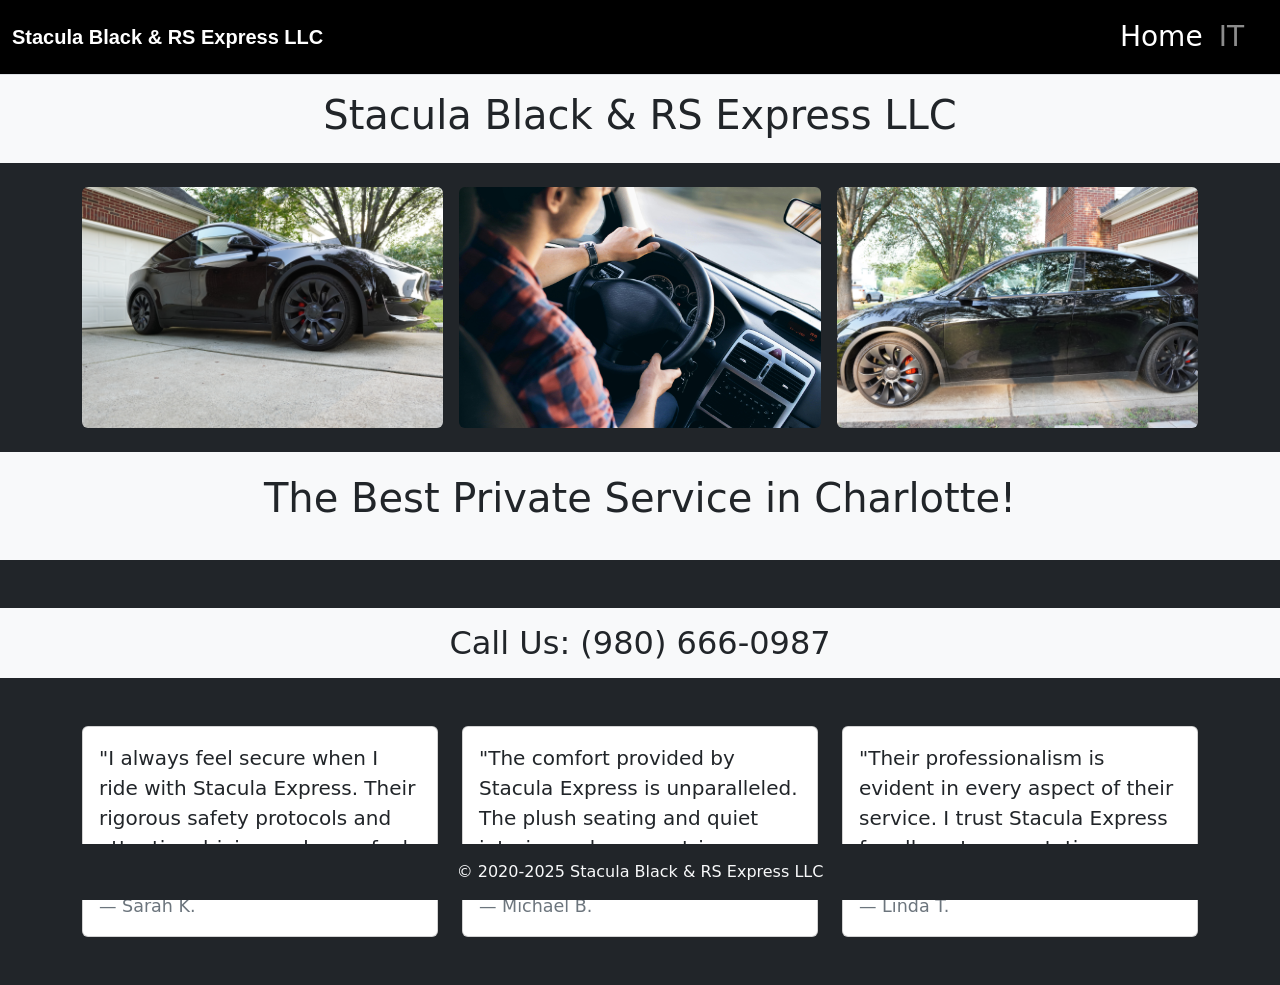
==== index.html @ 39ce2d7f "Initial commit for staculaexpress.com" ====
<!DOCTYPE html>
<html lang="en">
  <head>
    <meta charset="UTF-8" />
    <meta name="viewport" content="width=device-width, initial-scale=1" />
    <meta name="keywords" content="Charlotte Transportation Services, Charlotte Express Delivery, Charlotte Logistics, Transportation Company Charlotte, Express Shipping Charlotte, Stacula Express Charlotte, Stacula Black & RS Express LLC, Stacula Express Transportation, Stacula Black & RS Express LLC Services, Stacula Express, Stacula Express LLC, Reliable Transportation Services in Charlotte, Affordable Express Delivery in Charlotte, Fast Local Transportation Charlotte, Professional Logistics Services in Charlotte, Secure Transport Solutions in Charlotte">


    <!-- Bootstrap CSS -->

    <link rel="stylesheet" href="bootstrap-5.3.3-dist/dist/css/bootstrap.min.css" />
    <!-- Custom CSS -->
    <link rel="stylesheet" href="styles.css" />
    <title>Stacula Express</title>
  </head>
  <body class="bg-dark text-light">
    <!-- Responsive Navbar -->
    <nav class="navbar navbar-expand-lg navbar-dark bg-black sticky-top border-bottom">
      <div class="container-fluid">
        <a class="navbar-brand mx-auto" href="#">Stacula Black & RS Express LLC</a>
        <button class="navbar-toggler" type="button" data-bs-toggle="offcanvas" data-bs-target="#offcanvasNavbar" aria-controls="offcanvasNavbar" aria-label="Toggle navigation">
          <span class="navbar-toggler-icon"></span>
        </button>
        <div class="offcanvas offcanvas-end text-bg-dark" tabindex="-1" id="offcanvasNavbar" aria-labelledby="offcanvasNavbarLabel">
          <div class="offcanvas-header bg-black">
            <h5 class="offcanvas-title" id="offcanvasNavbarLabel">sales@staculaexpress.com <br> (980) 666 - 0987</h5>
            <button type="button" class="btn-close btn-close-white" data-bs-dismiss="offcanvas" aria-label="Close"></button>
          </div>
          <div class="offcanvas-body bg-black">
            <ul class="navbar-nav justify-content-end flex-grow-1 pe-3">
              <li class="nav-item">
                <a class="nav-link active fs-3" aria-current="page" href="#">Home</a>
              </li>
              <li class="nav-item">
                <a class="nav-link fs-3" href="/it/index.html">IT</a>
              </li>
              <!--
              <li class="nav-item dropdown">
                <a class="nav-link dropdown-toggle" href="#" role="button" data-bs-toggle="dropdown" aria-expanded="false">
                  Dropdown
                </a>
                -->
                <ul class="dropdown-menu dropdown-menu-dark">
                  <li><a class="dropdown-item" href="/it/index.html">IT Services</a></li>
                  <!--
                  <li><a class="dropdown-item" href="#">Another action</a></li>
                  <li><hr class="dropdown-divider" /></li>
                  <li><a class="dropdown-item" href="#">Something else here</a></li>
                  -->
                </ul>
              </li>
            </ul>
          </div>
        </div>
      </div>
    </nav>

    <!-- Company Name Header -->
    <header class="py-3 bg-light text-dark">
      <div class="container">
        <h1 class="text-center justify-content-center">Stacula Black & RS Express LLC</h1>
      </div>
    </header>
    
    
    

    <!-- Image Grid -->
    <main class="container my-4">
      <div class="row g-3">
        <div class="col-12 col-md-4">
          <img src="Tesla/DSC00095.JPG" alt="black tesla" class="img-fluid rounded" />
        </div>
        <div class="col-12 col-md-4">
          <img src="Tesla/pexels-jeshoots-com-147458-13861.jpg" alt="driver in car" class="img-fluid rounded" />
        </div>
        <div class="col-12 col-md-4">
          <img src="Tesla/DSC00104.JPG" alt="black tesla" class="img-fluid rounded" />
        </div>
      </div>
    </main>

    <!-- Public Message -->
    <section class="py-3 bg-light text-dark text-center mb-5">
      <p class="fs-1">The Best Private Service in Charlotte!</p>
    </section>

    <section class="container-fluid bg-light py-3">
      <div class="row">
        <div class="col text-center">
          <h2 class="mb-0 text-dark">Call Us: (980) 666-0987</h2>
        </div>
      </div>
    </section>
    

    <section class="container my-5">
      <div class="row">
        <!-- Safety Testimonial: Visible on medium and larger screens -->
        <div class="col-md-4 d-none d-md-block">
          <div class="card h-100">
            <div class="card-body">
              <blockquote class="blockquote mb-0">
                <p>"I always feel secure when I ride with Stacula Express. Their rigorous safety protocols and attentive driving make me feel safe every time."</p>
                <footer class="blockquote-footer">Sarah K.</footer>
              </blockquote>
            </div>
          </div>
        </div>
        <!-- Comfort Testimonial: Always visible -->
        <div class="col-md-4">
          <div class="card h-100">
            <div class="card-body">
              <blockquote class="blockquote mb-0">
                <p>"The comfort provided by Stacula Express is unparalleled. The plush seating and quiet interior make every trip a pleasure."</p>
                <footer class="blockquote-footer">Michael B.</footer>
              </blockquote>
            </div>
          </div>
        </div>
        
        <!-- Professionalism Testimonial: Visible on medium and larger screens -->
        <div class="col-md-4 d-none d-md-block">
          <div class="card h-100">
            <div class="card-body">
              <blockquote class="blockquote mb-0">
                <p>"Their professionalism is evident in every aspect of their service. I trust Stacula Express for all my transportation needs."</p>
                <footer class="blockquote-footer">Linda T.</footer>
              </blockquote>
            </div>
          </div>
        </div>
      </div>
    </section>
    

    <footer class="bg-dark text-light text-center py-3 fixed-bottom">
      <div class="container">
        <p class="mb-0">&copy; 2020-2025 Stacula Black & RS Express LLC</p>
      </div>
    </footer>
    
    

    <!-- Bootstrap Bundle JS (includes Popper) -->
    <script src="bootstrap-5.3.3-dist/dist/js/bootstrap.bundle.min.js"></script>
  </body>
</html>
---- styles.css ----
/* Reset defaults */
*,
*::before,
*::after {
  box-sizing: border-box;
  margin: 0;
  padding: 0;
}

/* Body background already set via Bootstrap utility classes */

/* Optional: Adjust navbar brand styling */
.navbar-brand {
  font-weight: bold;
  font-family: 'Gill Sans', 'Gill Sans MT', Calibri, 'Trebuchet MS', sans-serif;
}

/* Optional: You can add custom spacing or font adjustments here if needed */
header h1 {
  width: 100%;
  justify-content: center !important;
}
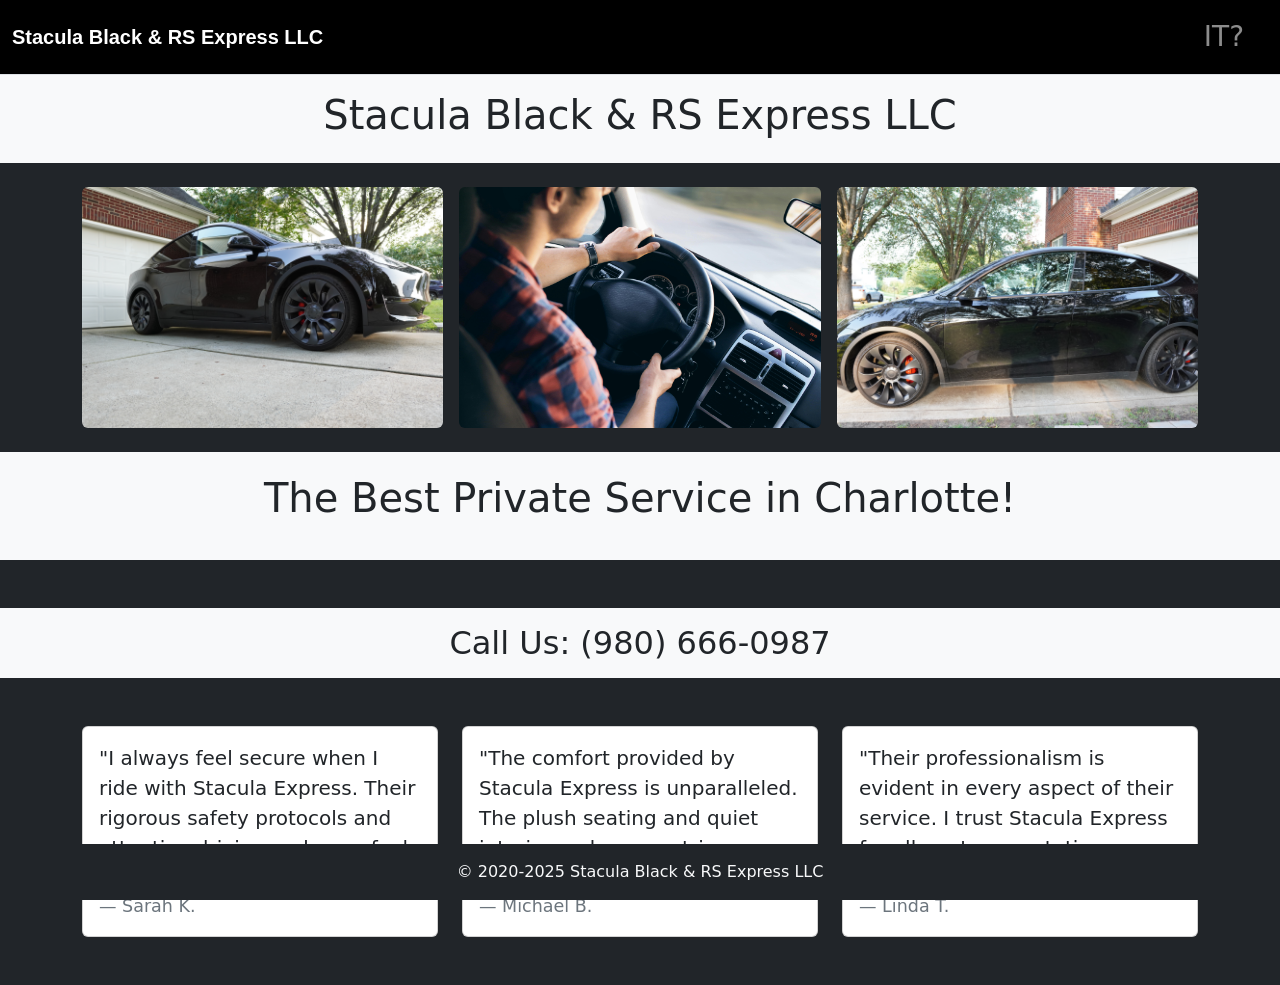
==== commit 1e3ab5f7: "Changes to cross-site hyperlinks" ====
--- a/index.html
+++ b/index.html
@@ -23,16 +23,13 @@
         </button>
         <div class="offcanvas offcanvas-end text-bg-dark" tabindex="-1" id="offcanvasNavbar" aria-labelledby="offcanvasNavbarLabel">
           <div class="offcanvas-header bg-black">
-            <h5 class="offcanvas-title" id="offcanvasNavbarLabel">sales@staculaexpress.com <br> (980) 666 - 0987</h5>
+            <h5 class="offcanvas-title" id="offcanvasNavbarLabel">sales@staculaexpress.com <br> (980)-666 -0987</h5>
             <button type="button" class="btn-close btn-close-white" data-bs-dismiss="offcanvas" aria-label="Close"></button>
           </div>
           <div class="offcanvas-body bg-black">
             <ul class="navbar-nav justify-content-end flex-grow-1 pe-3">
               <li class="nav-item">
-                <a class="nav-link active fs-3" aria-current="page" href="#">Home</a>
-              </li>
-              <li class="nav-item">
-                <a class="nav-link fs-3" href="/it/index.html">IT</a>
+                <a class="nav-link fs-3" href="https://www.staculaexpress.com">IT?</a>
               </li>
               <!--
               <li class="nav-item dropdown">
